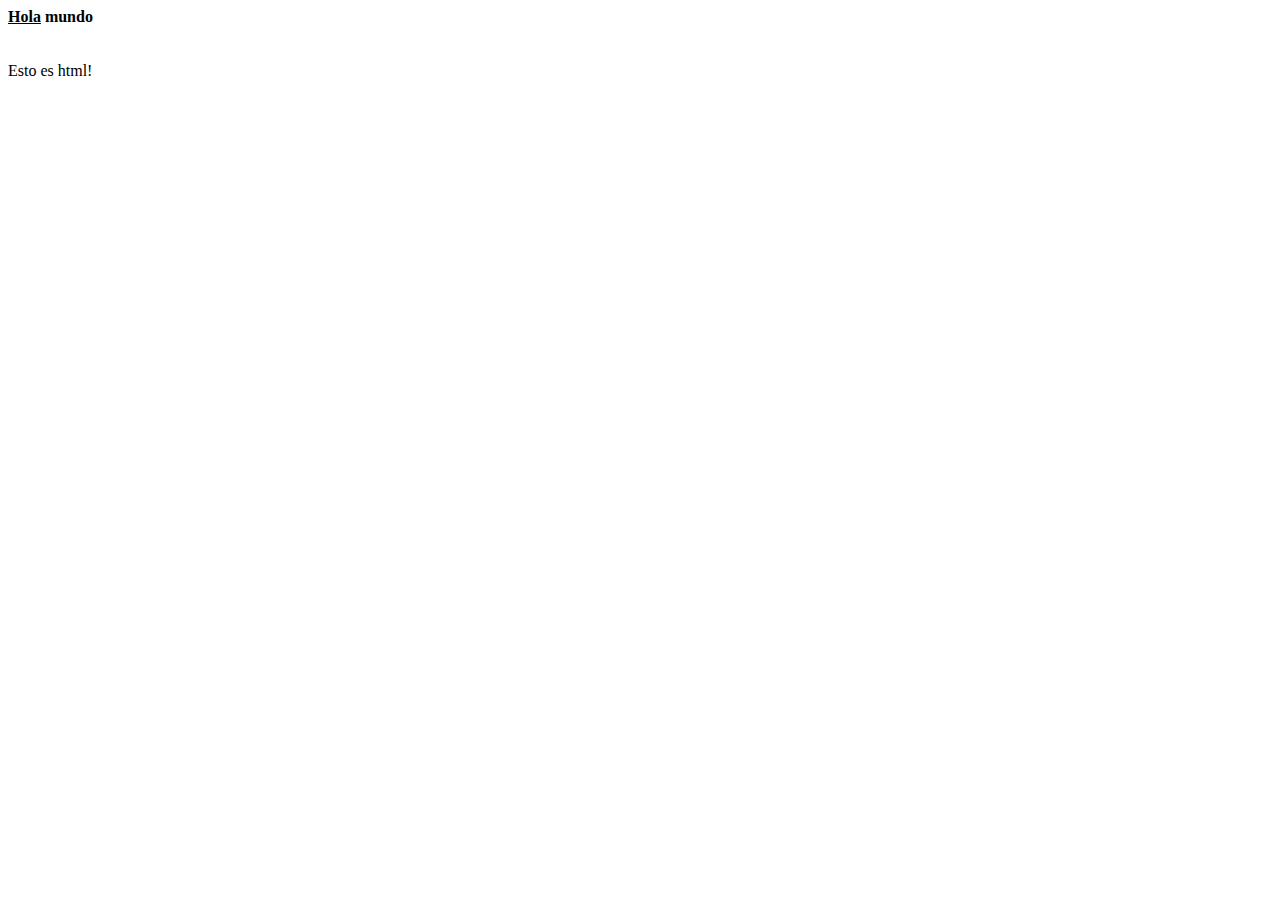
==== Front-end/index.html @ f1991214 ":one: Introduccion HTML (FrontEnd)" ====
<!DOCTYPE html>
<html lang="en">
<head>
    <meta charset="UTF-8">
    <meta name="viewport" content="width=device-width, initial-scale=1.0">
    <title>Document</title>
</head>
<body>
    <b><u>Hola</u> mundo</b> <!-- b: negrita | u: subrayado -->
    <br>
    <br/> <!-- br: salto de línea -->
    <br/> <!-- br: salto de línea -->
    Esto es html!
    <br>
    <iframe src="https://www.google.com/maps/embed?pb=!1m18!1m12!1m3!1d46405.72502209565!2d-5.889857618056057!3d43.36954185097312!2m3!1f0!2f0!3f0!3m2!1i1024!2i768!4f13.1!3m3!1m2!1s0xd368c9a60ac1c67%3A0x3134440ecc5e6224!2sOviedo%2C%20Asturias!5e0!3m2!1ses!2ses!4v1738657338169!5m2!1ses!2ses" width="600" height="450" style="border:0;" allowfullscreen="" loading="lazy" referrerpolicy="no-referrer-when-downgrade"></iframe>
    <br>
    <iframe width="560" height="315" src="https://www.youtube.com/embed/pjg_09tDltY?si=GUtZ3j0L-aIAn8AQ" title="YouTube video player" frameborder="0" allow="accelerometer; autoplay; clipboard-write; encrypted-media; gyroscope; picture-in-picture; web-share" referrerpolicy="strict-origin-when-cross-origin" allowfullscreen></iframe>
</body>
</html>
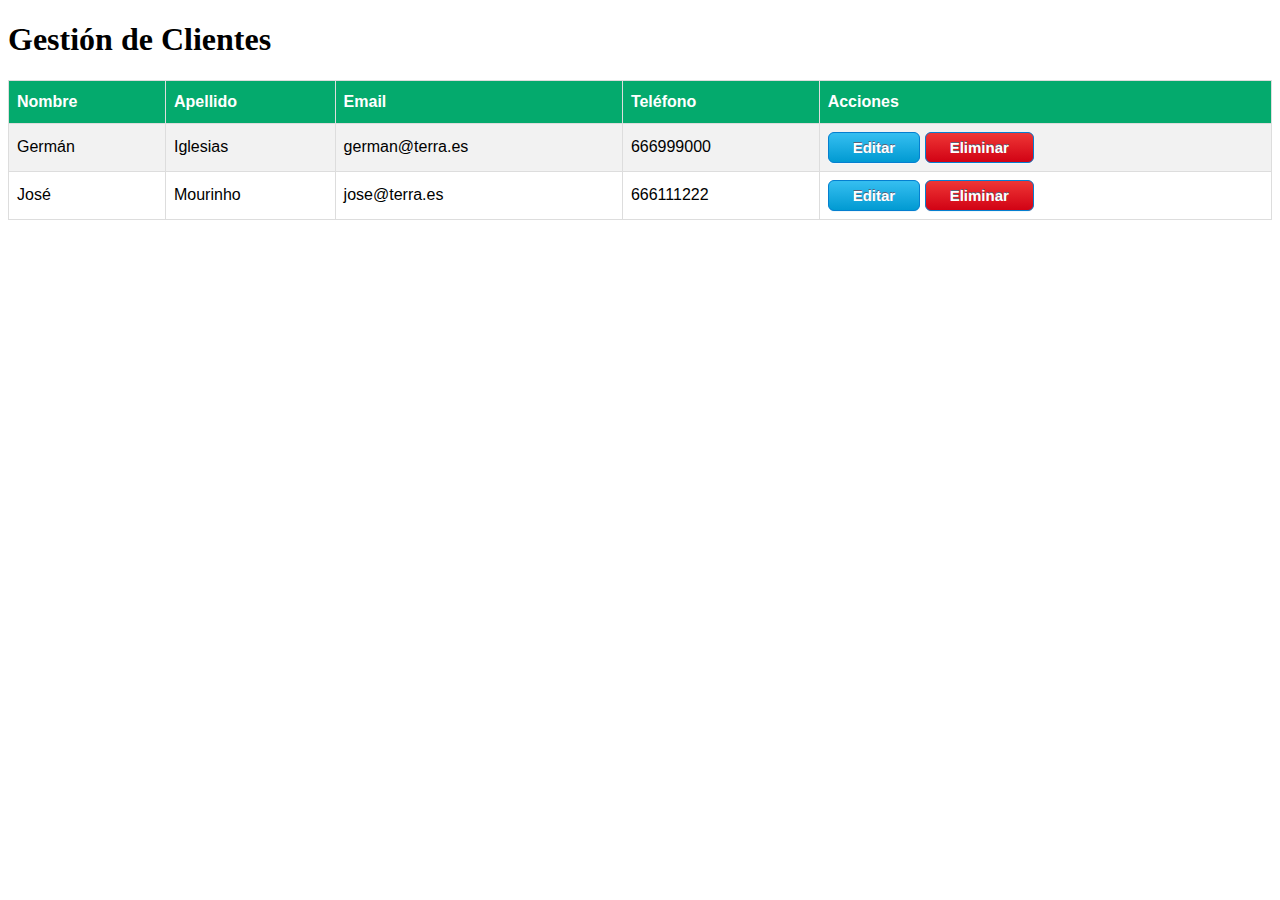
==== commit 466f5b44: ":two: table and button" ====
--- a/Front-end/index.html
+++ b/Front-end/index.html
@@ -1,19 +1,126 @@
 <!DOCTYPE html>
 <html lang="en">
+
 <head>
     <meta charset="UTF-8">
     <meta name="viewport" content="width=device-width, initial-scale=1.0">
-    <title>Document</title>
+    <title>Index</title>
 </head>
+
 <body>
-    <b><u>Hola</u> mundo</b> <!-- b: negrita | u: subrayado -->
-    <br>
-    <br/> <!-- br: salto de línea -->
-    <br/> <!-- br: salto de línea -->
-    Esto es html!
-    <br>
-    <iframe src="https://www.google.com/maps/embed?pb=!1m18!1m12!1m3!1d46405.72502209565!2d-5.889857618056057!3d43.36954185097312!2m3!1f0!2f0!3f0!3m2!1i1024!2i768!4f13.1!3m3!1m2!1s0xd368c9a60ac1c67%3A0x3134440ecc5e6224!2sOviedo%2C%20Asturias!5e0!3m2!1ses!2ses!4v1738657338169!5m2!1ses!2ses" width="600" height="450" style="border:0;" allowfullscreen="" loading="lazy" referrerpolicy="no-referrer-when-downgrade"></iframe>
-    <br>
-    <iframe width="560" height="315" src="https://www.youtube.com/embed/pjg_09tDltY?si=GUtZ3j0L-aIAn8AQ" title="YouTube video player" frameborder="0" allow="accelerometer; autoplay; clipboard-write; encrypted-media; gyroscope; picture-in-picture; web-share" referrerpolicy="strict-origin-when-cross-origin" allowfullscreen></iframe>
+    <h1>Gestión de Clientes</h1>
+
+    <table id="customers">
+        <tr>
+            <th>Nombre</th>
+            <th>Apellido</th>
+            <th>Email</th>
+            <th>Teléfono</th>
+            <th>Acciones</th>
+        </tr>
+        <tr>
+            <td>Germán</td>
+            <td>Iglesias</td>
+            <td>german@terra.es</td>
+            <td>666999000</td>
+            <td>
+                <a href="#" class="myButton">Editar</a>
+                <a href="#" class="myButtonDelete">Eliminar</a>
+            </td>
+        </tr>
+        <tr>
+            <td>José</td>
+            <td>Mourinho</td>
+            <td>jose@terra.es</td>
+            <td>666111222</td>
+            <td>
+                <a href="#" class="myButton">Editar</a>
+                <a href="#" class="myButtonDelete">Eliminar</a>
+            </td>
+        </tr>
+    </table>
+
+    <style>
+        #customers {
+            font-family: Arial, Helvetica, sans-serif;
+            border-collapse: collapse;
+            width: 100%;
+        }
+
+        #customers td,
+        #customers th {
+            border: 1px solid #ddd;
+            padding: 8px;
+        }
+
+        #customers tr:nth-child(even) {
+            background-color: #f2f2f2;
+        }
+
+        #customers tr:hover {
+            background-color: #ddd;
+        }
+
+        #customers th {
+            padding-top: 12px;
+            padding-bottom: 12px;
+            text-align: left;
+            background-color: #04AA6D;
+            color: white;
+        }
+
+        .myButton {
+            box-shadow: 0px 1px 0px 0px #f0f7fa;
+            background: linear-gradient(to bottom, #33bdef 5%, #019ad2 100%);
+            background-color: #33bdef;
+            border-radius: 6px;
+            border: 1px solid #057fd0;
+            display: inline-block;
+            cursor: pointer;
+            color: #ffffff;
+            font-family: Arial;
+            font-size: 15px;
+            font-weight: bold;
+            padding: 6px 24px;
+            text-decoration: none;
+            text-shadow: 0px -1px 0px #5b6178;
+        }
+
+        .myButton:hover {
+            background: linear-gradient(to bottom, #019ad2 5%, #33bdef 100%);
+            background-color: #019ad2;
+        }
+
+        .myButton:active {
+            position: relative;
+            top: 1px;
+        }
+
+        .myButtonDelete {
+	box-shadow: 0px 1px 0px 0px #f0f7fa;
+	background:linear-gradient(to bottom, #ed3434 5%, #d10214 100%);
+	background-color:#ed3434;
+	border-radius:6px;
+	border:1px solid #057fd0;
+	display:inline-block;
+	cursor:pointer;
+	color:#ffffff;
+	font-family:Arial;
+	font-size:15px;
+	font-weight:bold;
+	padding:6px 24px;
+	text-decoration:none;
+	text-shadow:0px -1px 0px #5b6178;
+}
+.myButtonDelete:hover {
+	background:linear-gradient(to bottom, #d10214 5%, #ed3434 100%);
+	background-color:#d10214;
+}
+.myButtonDelete:active {
+	position:relative;
+	top:1px;
+}
+    </style>
 </body>
+
 </html>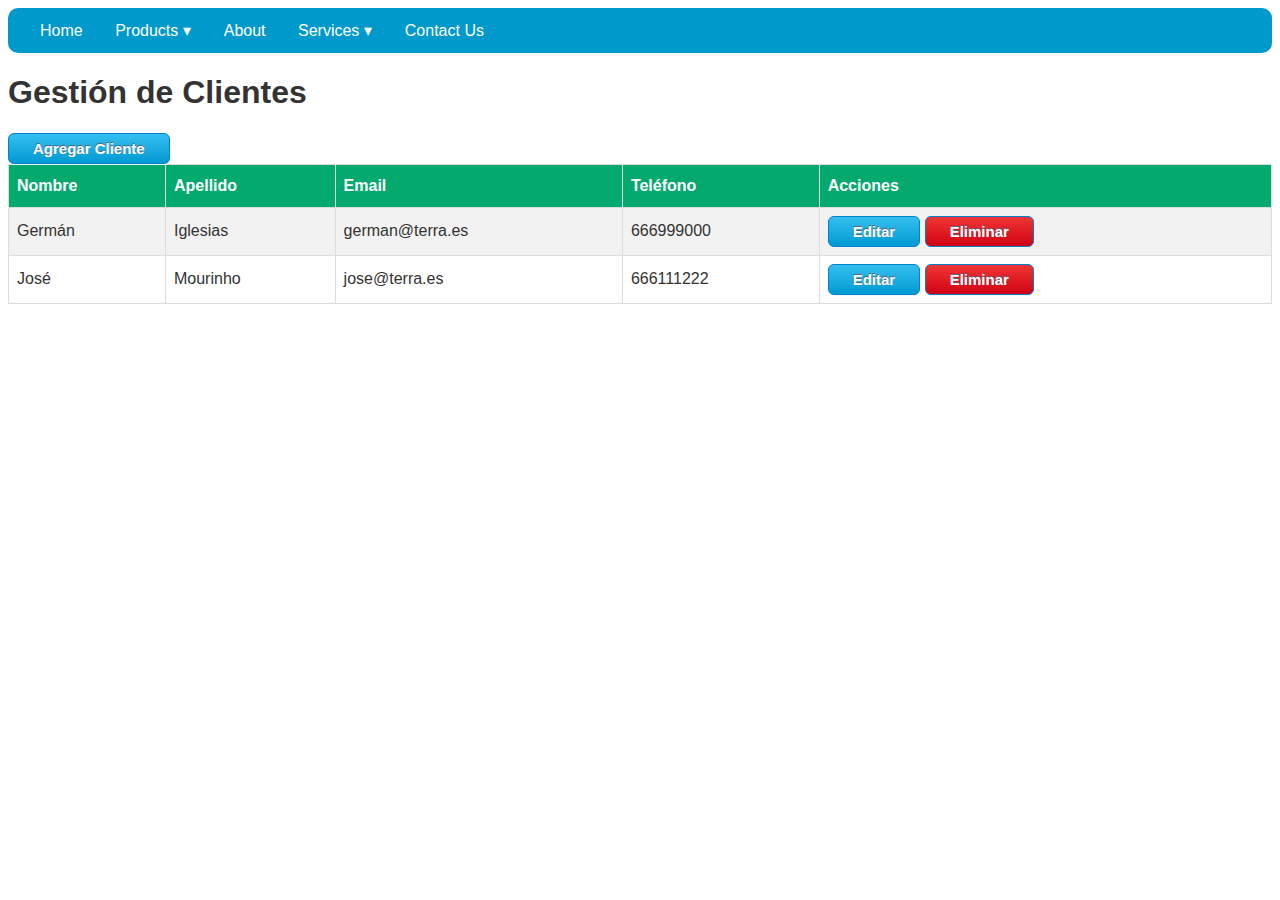
==== commit 43206a8e: ":three: Desarrollo Front-end Menu :three:" ====
--- a/Front-end/index.html
+++ b/Front-end/index.html
@@ -4,12 +4,37 @@
 <head>
     <meta charset="UTF-8">
     <meta name="viewport" content="width=device-width, initial-scale=1.0">
+    <link rel="stylesheet" href="style.css"> <!-- Enlaza el archivo style.css -->
+    <link rel="stylesheet" href="menu.css">
     <title>Index</title>
 </head>
+<nav id='menu'>
+    <input type='checkbox' id='responsive-menu' onclick='updatemenu()'><label></label>
+    <ul>
+        <li><a href='http://'>Home</a></li>
+        <li><a class='dropdown-arrow' href='http://'>Products</a>
+            <ul class='sub-menus'>
+                <li><a href='http://'>Products 1</a></li>
+                <li><a href='http://'>Products 2</a></li>
+                <li><a href='http://'>Products 3</a></li>
+                <li><a href='http://'>Products 4</a></li>
+            </ul>
+        </li>
+        <li><a href='http://'>About</a></li>
+        <li><a class='dropdown-arrow' href='http://'>Services</a>
+            <ul class='sub-menus'>
+                <li><a href='http://'>Services 1</a></li>
+                <li><a href='http://'>Services 2</a></li>
+                <li><a href='http://'>Services 3</a></li>
+            </ul>
+        </li>
+        <li><a href='http://'>Contact Us</a></li>
+    </ul>
+</nav>
 
 <body>
     <h1>Gestión de Clientes</h1>
-
+    <a onclick="agregarCliente()" href="#" class="myButton">Agregar Cliente</a>
     <table id="customers">
         <tr>
             <th>Nombre</th>
@@ -39,88 +64,46 @@
             </td>
         </tr>
     </table>
+    <!-- Modal -->
+    <div id="modal" class="modale" aria-hidden="true">
+        <div class="modal-dialog">
 
-    <style>
-        #customers {
-            font-family: Arial, Helvetica, sans-serif;
-            border-collapse: collapse;
-            width: 100%;
-        }
+            <div class="modal-header">
+                <h2>Datos del Cliente</h2>
+                <a onclick="cerrarCliente()" href="#" class="btn-close closemodale" aria-hidden="true">&times;</a>
+            </div>
 
-        #customers td,
-        #customers th {
-            border: 1px solid #ddd;
-            padding: 8px;
-        }
+            <div class="modal-body">
+                <input type="text" name="u" placeholder="Nombre" size="20" /><br/>
+                <input type="text" name="u" placeholder="Apellido" size="20" /><br/>
+                <input type="text" name="u" placeholder="Teléfono" size="20" /><br/>
+                <input type="text" name="u" placeholder="Email" size="20" /><br/>
+            </div>
 
-        #customers tr:nth-child(even) {
-            background-color: #f2f2f2;
-        }
+            <div class="modal-footer">
 
-        #customers tr:hover {
-            background-color: #ddd;
-        }
 
-        #customers th {
-            padding-top: 12px;
-            padding-bottom: 12px;
-            text-align: left;
-            background-color: #04AA6D;
-            color: white;
-        }
+                <a href="#" class="btn" id="btn_ingresar">Guardar</a>
+            </div>
+        </div>
+    </div>
+    <!-- /Modal -->
 
-        .myButton {
-            box-shadow: 0px 1px 0px 0px #f0f7fa;
-            background: linear-gradient(to bottom, #33bdef 5%, #019ad2 100%);
-            background-color: #33bdef;
-            border-radius: 6px;
-            border: 1px solid #057fd0;
-            display: inline-block;
-            cursor: pointer;
-            color: #ffffff;
-            font-family: Arial;
-            font-size: 15px;
-            font-weight: bold;
-            padding: 6px 24px;
-            text-decoration: none;
-            text-shadow: 0px -1px 0px #5b6178;
-        }
-
-        .myButton:hover {
-            background: linear-gradient(to bottom, #019ad2 5%, #33bdef 100%);
-            background-color: #019ad2;
-        }
-
-        .myButton:active {
-            position: relative;
-            top: 1px;
-        }
-
-        .myButtonDelete {
-	box-shadow: 0px 1px 0px 0px #f0f7fa;
-	background:linear-gradient(to bottom, #ed3434 5%, #d10214 100%);
-	background-color:#ed3434;
-	border-radius:6px;
-	border:1px solid #057fd0;
-	display:inline-block;
-	cursor:pointer;
-	color:#ffffff;
-	font-family:Arial;
-	font-size:15px;
-	font-weight:bold;
-	padding:6px 24px;
-	text-decoration:none;
-	text-shadow:0px -1px 0px #5b6178;
-}
-.myButtonDelete:hover {
-	background:linear-gradient(to bottom, #d10214 5%, #ed3434 100%);
-	background-color:#d10214;
-}
-.myButtonDelete:active {
-	position:relative;
-	top:1px;
-}
-    </style>
 </body>
 
+<script>
+    //alert(1);//Muestra un mensaje de alerta 
+    function agregarCliente() {
+        //alert("Agregar Cliente");//Muestra un mensaje de alerta
+        htmlModal = document.getElementById("modal"); //Obtiene el elemento con el id modal
+        htmlModal.setAttribute("class", "modale opened"); //Agrega la clase open al elemento modal
+    }
+
+    function cerrarCliente() {
+        //alert("Agregar Cliente");//Muestra un mensaje de alerta
+        htmlModal = document.getElementById("modal"); //Obtiene el elemento con el id modal
+        htmlModal.setAttribute("class", "modale"); //Agrega la clase open al elemento modal
+    }
+</script>
+
 </html>--- a/Front-end/style.css
+++ b/Front-end/style.css
@@ -0,0 +1,184 @@
+
+        #customers {
+            font-family: Arial, Helvetica, sans-serif;
+            border-collapse: collapse;
+            width: 100%;
+        }
+
+        #customers td,
+        #customers th {
+            border: 1px solid #ddd;
+            padding: 8px;
+        }
+
+        #customers tr:nth-child(even) {
+            background-color: #f2f2f2;
+        }
+
+        #customers tr:hover {
+            background-color: #ddd;
+        }
+
+        #customers th {
+            padding-top: 12px;
+            padding-bottom: 12px;
+            text-align: left;
+            background-color: #04AA6D;
+            color: white;
+        }
+
+        .myButton {
+            box-shadow: 0px 1px 0px 0px #f0f7fa;
+            background: linear-gradient(to bottom, #33bdef 5%, #019ad2 100%);
+            background-color: #33bdef;
+            border-radius: 6px;
+            border: 1px solid #057fd0;
+            display: inline-block;
+            cursor: pointer;
+            color: #ffffff;
+            font-family: Arial;
+            font-size: 15px;
+            font-weight: bold;
+            padding: 6px 24px;
+            text-decoration: none;
+            text-shadow: 0px -1px 0px #5b6178;
+        }
+
+        .myButton:hover {
+            background: linear-gradient(to bottom, #019ad2 5%, #33bdef 100%);
+            background-color: #019ad2;
+        }
+
+        .myButton:active {
+            position: relative;
+            top: 1px;
+        }
+
+        .myButtonDelete {
+	box-shadow: 0px 1px 0px 0px #f0f7fa;
+	background:linear-gradient(to bottom, #ed3434 5%, #d10214 100%);
+	background-color:#ed3434;
+	border-radius:6px;
+	border:1px solid #057fd0;
+	display:inline-block;
+	cursor:pointer;
+	color:#ffffff;
+	font-family:Arial;
+	font-size:15px;
+	font-weight:bold;
+	padding:6px 24px;
+	text-decoration:none;
+	text-shadow:0px -1px 0px #5b6178;
+}
+.myButtonDelete:hover {
+	background:linear-gradient(to bottom, #d10214 5%, #ed3434 100%);
+	background-color:#d10214;
+}
+.myButtonDelete:active {
+	position:relative;
+	top:1px;
+}
+
+
+
+body{
+    background:url(https://images.unsplash.com/photo-1516541196182-6bdb0516ed27?crop=entropy&cs=srgb&fm=jpg&ixid=M3wzMjM4NDZ8MHwxfHJhbmRvbXx8fHx8fHx8fDE3MzM1Mjg0NDR8&ixlib=rb-4.0.3&q=85);
+    font-family:sans-serif;
+    color:#333;
+  }
+  .btn {
+    background: #428bca;
+    border: #357ebd solid 0px;
+    border-radius: 3px;
+    color: #fff;
+    display: inline-block;
+    font-size: 14px;
+    padding: 8px 15px;
+    text-decoration: none;
+    text-align: center;
+    min-width: 60px;
+    position: relative;
+    transition: color .1s ease;
+  }
+  .btn:hover {
+    background: #357ebd;
+  }
+  .btn.btn-big {
+    font-size: 18px;
+    padding: 15px 20px;
+    min-width: 100px;
+  }
+  .btn-close {
+    color: #aaaaaa;
+    font-size: 20px;
+    text-decoration: none;
+    padding:10px;
+    position: absolute;
+    right: 7px;
+    top: 0;
+  }
+  .btn-close:hover {
+    color: #919191;
+  }
+  .modale:before {
+    content: "";
+    display: none;
+    background: rgba(0, 0, 0, 0.6);
+    position: fixed;
+    top: 0;
+    left: 0;
+    right: 0;
+    bottom: 0;
+    z-index: 10;
+  }
+  .opened:before {
+    display: block;
+  }
+  .opened .modal-dialog {
+    -webkit-transform: translate(0, 0);
+    -ms-transform: translate(0, 0);
+    transform: translate(0, 0);
+    top: 20%;
+  }
+  .modal-dialog {
+    background: #fefefe;
+    border: #333333 solid 0px;
+    border-radius: 5px;
+    margin-left: -200px;
+    text-align:center;
+    position: fixed;
+    left: 50%;
+    top: -100%;
+    z-index: 11;
+    width: 360px;
+    box-shadow:0 5px 10px rgba(0,0,0,0.3);
+    -webkit-transform: translate(0, -500%);
+    -ms-transform: translate(0, -500%);
+    transform: translate(0, -500%);
+    -webkit-transition: -webkit-transform 0.3s ease-out;
+    -moz-transition: -moz-transform 0.3s ease-out;
+    -o-transition: -o-transform 0.3s ease-out;
+    transition: transform 0.3s ease-out;
+  }
+  .modal-body {
+    padding: 20px;
+  }
+  .modal-body input{
+    width:200px;
+    padding:8px;
+    border:1px solid #ddd;
+    color:#888;
+    outline:0;
+    font-size:14px;
+    font-weight:bold
+  }
+  .modal-header,
+  .modal-footer {
+    padding: 10px 20px;
+  }
+  .modal-header {
+    border-bottom: #eeeeee solid 1px;
+  }
+  .modal-header h2 {
+    font-size: 20px;
+  }--- a/Front-end/menu.css
+++ b/Front-end/menu.css
@@ -0,0 +1,94 @@
+#menu {
+	background: #0099CC;
+	height: 45px;
+	padding-left: 18px;
+	border-radius: 10px;
+}
+#menu ul, #menu li {
+	margin: 0 auto;
+	padding: 0;
+	list-style: none
+}
+#menu ul {
+	width: 100%;
+	text-align: left;
+}
+#menu li {
+	display: inline-block;
+	position: relative;
+}
+#menu a {
+	display: block;
+	line-height: 45px;
+	padding: 0 14px;
+	text-decoration: none;
+	color: #FFFFFF;
+	font-size: 16px;
+}
+#menu a.dropdown-arrow:after {
+	content: "\25BE";
+	margin-left: 5px;
+}
+#menu li a:hover {
+	color: #0099CC;
+	background: #F2F2F2;
+}
+#menu input {
+	display: none;
+	margin: 0;
+	padding: 0;
+	height: 45px;
+	width: 100%;
+	opacity: 0;
+	cursor: pointer
+}
+#menu label {
+	display: none;
+	line-height: 45px;
+	text-align: center;
+	position: absolute;
+	left: 35px
+}
+#menu label:before {
+	font-size: 1.6em;
+	color: #FFFFFF;
+	content: "\2261"; 
+	margin-left: 20px;
+}
+#menu ul.sub-menus{
+	height: auto;
+	overflow: hidden;
+	width: 170px;
+	background: #444444;
+	position: absolute;
+	z-index: 99;
+	display: none;
+}
+#menu ul.sub-menus li {
+	display: block;
+	text-align: left;
+	width: 100%;
+}
+#menu ul.sub-menus a {
+	color: #FFFFFF;
+	font-size: 16px;
+}
+#menu li:hover ul.sub-menus {
+	display: block
+}
+#menu ul.sub-menus a:hover{
+	background: #F2F2F2;
+	color: #444444;
+}
+@media screen and (max-width: 800px){
+	#menu {position:relative}
+	#menu ul {background:#444444;position:absolute;top:100%;right:0;left:0;z-index:3;height:auto;display:none;text-align:left;}
+	#menu ul.sub-menus {width:100%;position:static;}
+	#menu ul.sub-menus a {padding-left:30px;}
+	#menu li {display:block;float:none;width:auto;}
+	#menu input, #menu label {position:absolute;top:0;left:0;display:block}
+	#menu input {z-index:4}
+	#menu input:checked + label {color:#FFFFFF}
+	#menu input:checked + label:before {content:"\00d7"}
+	#menu input:checked ~ ul {display:block}
+}
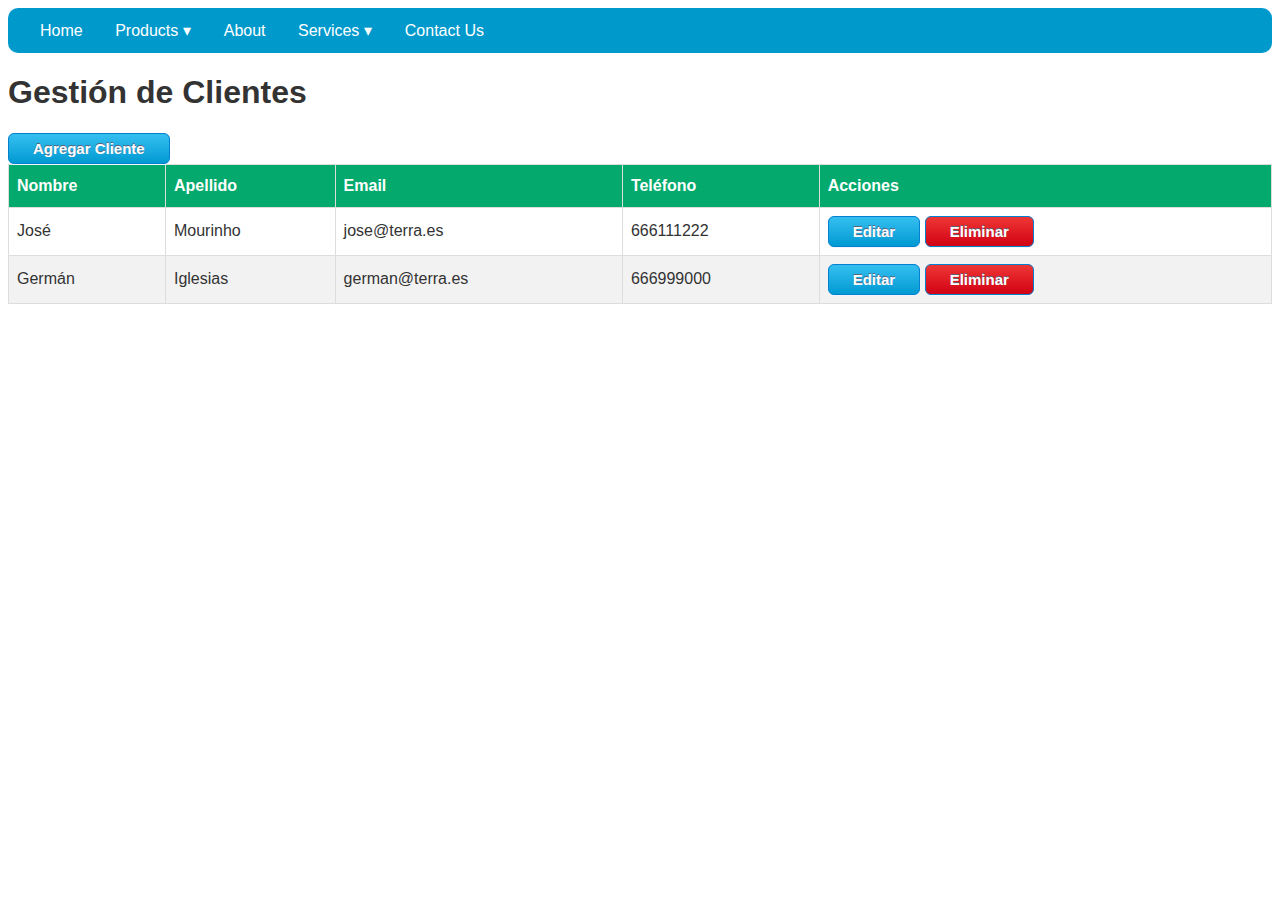
==== commit 327e039c: ":eight: init and create script.js :eight:" ====
--- a/Front-end/index.html
+++ b/Front-end/index.html
@@ -6,6 +6,7 @@
     <meta name="viewport" content="width=device-width, initial-scale=1.0">
     <link rel="stylesheet" href="style.css"> <!-- Enlaza el archivo style.css -->
     <link rel="stylesheet" href="menu.css">
+    <script src="script.js"></script>
     <title>Index</title>
 </head>
 <nav id='menu'>
@@ -36,6 +37,7 @@
     <h1>Gestión de Clientes</h1>
     <a onclick="agregarCliente()" href="#" class="myButton">Agregar Cliente</a>
     <table id="customers">
+        <thead>
         <tr>
             <th>Nombre</th>
             <th>Apellido</th>
@@ -43,26 +45,10 @@
             <th>Teléfono</th>
             <th>Acciones</th>
         </tr>
-        <tr>
-            <td>Germán</td>
-            <td>Iglesias</td>
-            <td>german@terra.es</td>
-            <td>666999000</td>
-            <td>
-                <a href="#" class="myButton">Editar</a>
-                <a href="#" class="myButtonDelete">Eliminar</a>
-            </td>
-        </tr>
-        <tr>
-            <td>José</td>
-            <td>Mourinho</td>
-            <td>jose@terra.es</td>
-            <td>666111222</td>
-            <td>
-                <a href="#" class="myButton">Editar</a>
-                <a href="#" class="myButtonDelete">Eliminar</a>
-            </td>
-        </tr>
+    </thead>
+        <tbody>
+
+        </tbody>
     </table>
     <!-- Modal -->
     <div id="modal" class="modale" aria-hidden="true">
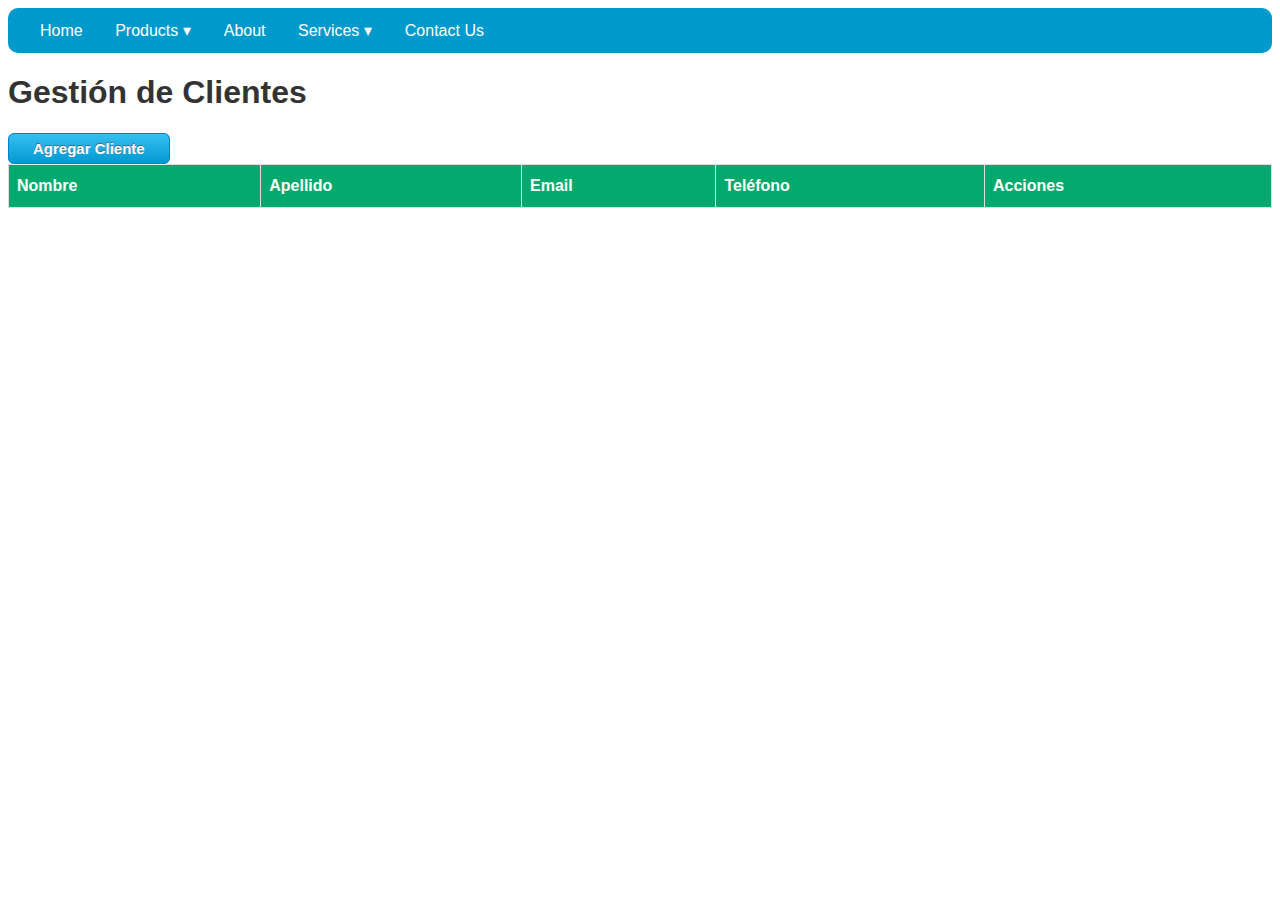
==== commit b873f165: ":nine: ¡Se acabó! :nine:" ====
--- a/Front-end/index.html
+++ b/Front-end/index.html
@@ -35,7 +35,7 @@
 
 <body>
     <h1>Gestión de Clientes</h1>
-    <a onclick="agregarCliente()" href="#" class="myButton">Agregar Cliente</a>
+    <a onclick="agregar()" href="#" class="myButton">Agregar Cliente</a>
     <table id="customers">
         <thead>
         <tr>
@@ -60,16 +60,16 @@
             </div>
 
             <div class="modal-body">
-                <input type="text" name="u" placeholder="Nombre" size="20" /><br/>
-                <input type="text" name="u" placeholder="Apellido" size="20" /><br/>
-                <input type="text" name="u" placeholder="Teléfono" size="20" /><br/>
-                <input type="text" name="u" placeholder="Email" size="20" /><br/>
+                <input id="txtId" type="hidden" placeholder="Id" size="20" /><br/>
+                <input id="txtFirstName" type="text"  placeholder="Nombre" size="20" /><br/>
+                <input id="txtLastName" type="text"  placeholder="Apellido" size="20" /><br/>
+                <input id="txtPhone" type="text"  placeholder="Teléfono" size="20" /><br/>
+                <input id="txtEmail" type="text"  placeholder="Email" size="20" /><br/>
+                <input id="txtAddress" type="text"  placeholder="Address" size="20" /><br/>
             </div>
 
             <div class="modal-footer">
-
-
-                <a href="#" class="btn" id="btn_ingresar">Guardar</a>
+                <a onclick="save()" href="#" class="btn" id="btn_ingresar">Guardar</a>
             </div>
         </div>
     </div>
@@ -78,18 +78,7 @@
 </body>
 
 <script>
-    //alert(1);//Muestra un mensaje de alerta 
-    function agregarCliente() {
-        //alert("Agregar Cliente");//Muestra un mensaje de alerta
-        htmlModal = document.getElementById("modal"); //Obtiene el elemento con el id modal
-        htmlModal.setAttribute("class", "modale opened"); //Agrega la clase open al elemento modal
-    }
-
-    function cerrarCliente() {
-        //alert("Agregar Cliente");//Muestra un mensaje de alerta
-        htmlModal = document.getElementById("modal"); //Obtiene el elemento con el id modal
-        htmlModal.setAttribute("class", "modale"); //Agrega la clase open al elemento modal
-    }
+    
 </script>
 
 </html>